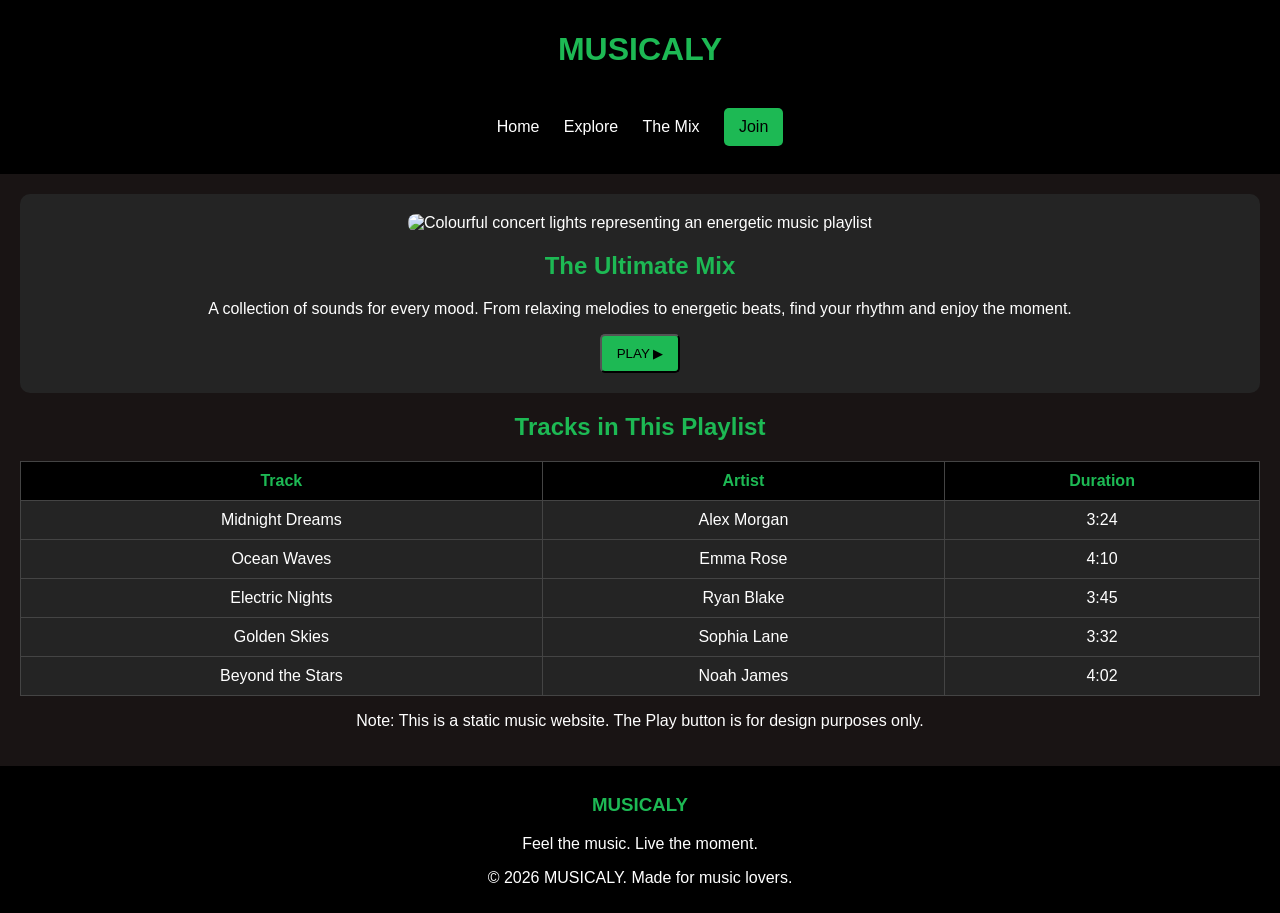
==== playlist.html @ 17efdcd7 "Add files via upload" ====
<!DOCTYPE html>
<html >

<head>
    <title>MUSICALY | Playlist</title>
    <link rel="stylesheet" href="style.css">
</head>

<body>

    <header>
        <h1>MUSICALY</h1>

        <nav>
            <a href="index.html">Home</a>
            <a href="browse.html">Explore</a>
            <a href="playlist.html">The Mix</a>
            <a class="join" href="signup.html">Join</a>
        </nav>
    </header>

    <main>

        <section class="playlist">

            <img class="playlist-image"
                 src="https://images.unsplash.com/photo-1470225620780-dba8ba36b745?auto=format&fit=crop&w=600&q=80"
                 alt="Colourful concert lights representing an energetic music playlist">

            <h2 id="playlist-title">The Ultimate Mix</h2>

            <p>
                A collection of sounds for every mood.
                From relaxing melodies to energetic beats,
                find your rhythm and enjoy the moment.
            </p>

            <button class="button" type="button">PLAY &#9654;</button>

        </section>

        <section class="tracks">

            <h2>Tracks in This Playlist</h2>

            <table>
                <thead>
                    <tr>
                        <th>Track</th>
                        <th>Artist</th>
                        <th>Duration</th>
                    </tr>
                </thead>

                <tbody>
                    <tr>
                        <td>Midnight Dreams</td>
                        <td>Alex Morgan</td>
                        <td>3:24</td>
                    </tr>

                    <tr>
                        <td>Ocean Waves</td>
                        <td>Emma Rose</td>
                        <td>4:10</td>
                    </tr>

                    <tr>
                        <td>Electric Nights</td>
                        <td>Ryan Blake</td>
                        <td>3:45</td>
                    </tr>

                    <tr>
                        <td>Golden Skies</td>
                        <td>Sophia Lane</td>
                        <td>3:32</td>
                    </tr>

                    <tr>
                        <td>Beyond the Stars</td>
                        <td>Noah James</td>
                        <td>4:02</td>
                    </tr>
                </tbody>
            </table>

            <p class="note">
                Note: This is a static music website.
                The Play button is for design purposes only.
            </p>

        </section>

    </main>

    <footer>
        <h3>MUSICALY</h3>

        <p>Feel the music. Live the moment.</p>
        <p>&copy; 2026 MUSICALY. Made for music lovers.</p>
    </footer>

</body>

</html>
---- style.css ----
body {
    background-color: #191414;
    color: white;
    font-family: Arial, sans-serif;
    margin: 0;
    text-align: center;
}

header, footer {
    background-color: #000000;
    color: white;
    padding: 10px;
}

header {
    display: flex;
    flex-direction: column;
    align-items: center;
}

h1, h2, h3 {
    color: #1DB954;
}

nav {
    padding: 8px;
}

nav a {
    color: white;
    margin: 10px;
    text-decoration: none;
}

nav a:hover {
    color: #1DB954;
}

main {
    padding: 20px;
}

.hero, .music-card, .about, .playlist, .login-box {
    background-color: #242424;
    padding: 20px;
    border-radius: 10px;
    margin-bottom: 20px;
}

#hero-title {
    color: white;
}

.hero-image {
    width: 60%;
    height: 250px;
    object-fit: cover;
    border-radius: 8px;
}

.button, .join {
    display: inline-block;
    background-color: #1DB954;
    color: black;
    padding: 10px 15px;
    text-decoration: none;
    border-radius: 5px;
}

.button:hover, .join:hover {
    background-color: #1ed760;
    color: black;
}

.music-container {
    display: flex;
    justify-content: center;
    gap: 20px;
}

.music-card {
    flex: 1;
}

.music-card img {
    width: 100%;
    height: 150px;
    object-fit: cover;
    border-radius: 8px;
}

.music-card a {
    color: #1DB954;
    text-decoration: none;
}

.music-card a:hover {
    color: white;
}

.playlist-image {
    width: 250px;
    height: 150px;
    object-fit: cover;
    border-radius: 8px;
}

#playlist-title {
    color: #1DB954;
}

table {
    width: 100%;
    border-collapse: collapse;
    background-color: #242424;
}

th, td {
    border: 1px solid #444444;
    padding: 10px;
}

th {
    background-color: #000000;
    color: #1DB954;
}

.login-box {
    width: 300px;
    max-width: 90%;
    margin: 20px auto;
    box-sizing: border-box;
}

input {
    padding: 8px;
    margin: 5px;
}

.about {
    background-color: #242424;
    padding: 25px;
    border-radius: 12px;
    margin: 30px 0;
    border-left: 4px solid #1DB954;
}

.about h2 {
    color: #1DB954;
}

.about p {
    line-height: 1.7;
}

@media (max-width: 600px) {
    .music-container {
        flex-direction: column;
    }

    .hero-image {
        width: 100%;
    }
}
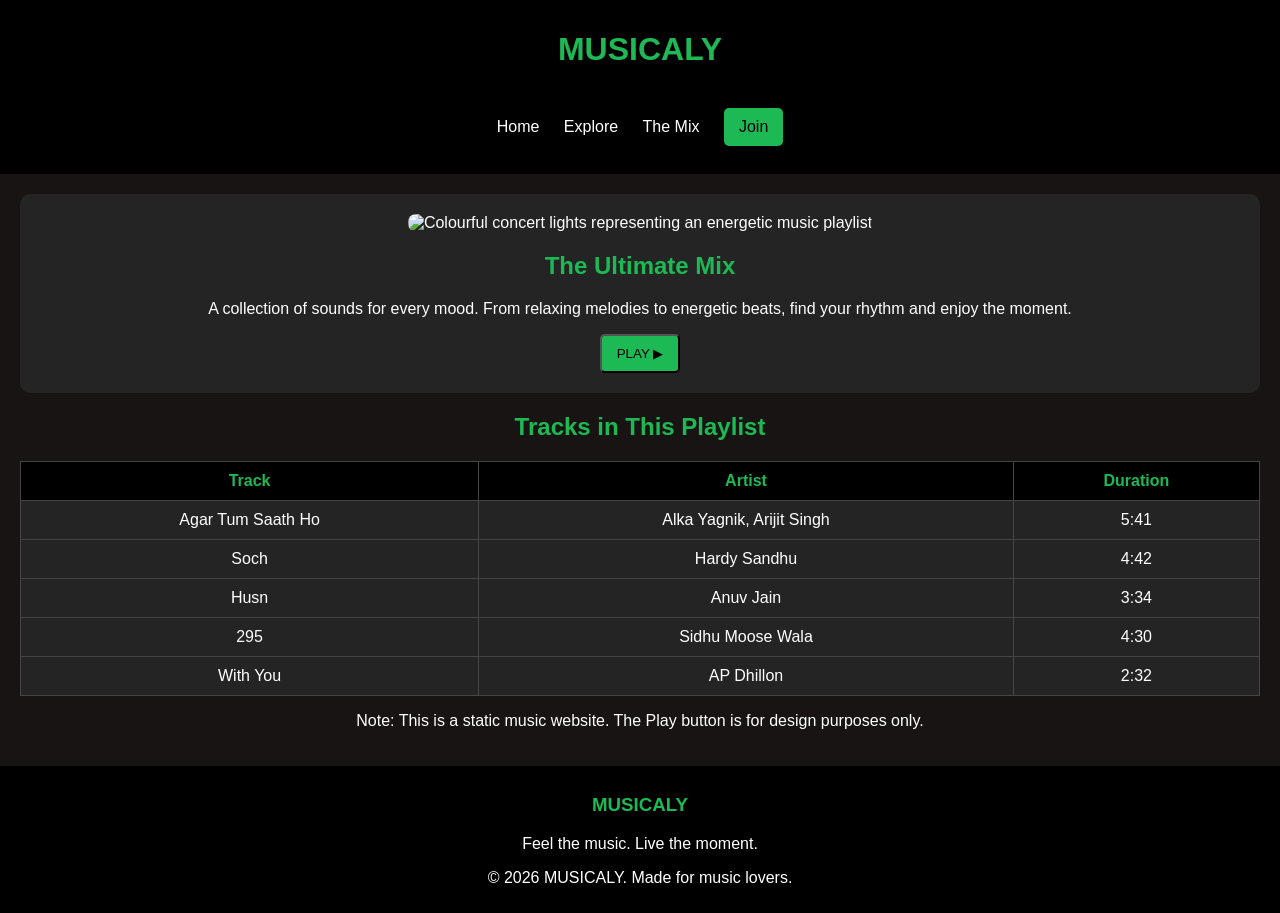
==== commit 140d51d7: "playlist_.html" ====
--- a/playlist.html
+++ b/playlist.html
@@ -54,33 +54,33 @@
 
                 <tbody>
                     <tr>
-                        <td>Midnight Dreams</td>
-                        <td>Alex Morgan</td>
-                        <td>3:24</td>
+                        <td>Agar Tum Saath Ho</td>
+                        <td>Alka Yagnik, Arijit Singh</td>
+                        <td>5:41</td>
                     </tr>
 
                     <tr>
-                        <td>Ocean Waves</td>
-                        <td>Emma Rose</td>
-                        <td>4:10</td>
+                        <td>Soch</td>
+                        <td>Hardy Sandhu</td>
+                        <td>4:42</td>
                     </tr>
 
                     <tr>
-                        <td>Electric Nights</td>
-                        <td>Ryan Blake</td>
-                        <td>3:45</td>
+                        <td>Husn</td>
+                        <td>Anuv Jain</td>
+                        <td>3:34</td>
                     </tr>
 
                     <tr>
-                        <td>Golden Skies</td>
-                        <td>Sophia Lane</td>
-                        <td>3:32</td>
+                        <td>295</td>
+                        <td>Sidhu Moose Wala</td>
+                        <td>4:30</td>
                     </tr>
 
                     <tr>
-                        <td>Beyond the Stars</td>
-                        <td>Noah James</td>
-                        <td>4:02</td>
+                        <td>With You</td>
+                        <td>AP Dhillon</td>
+                        <td>2:32</td>
                     </tr>
                 </tbody>
             </table>
